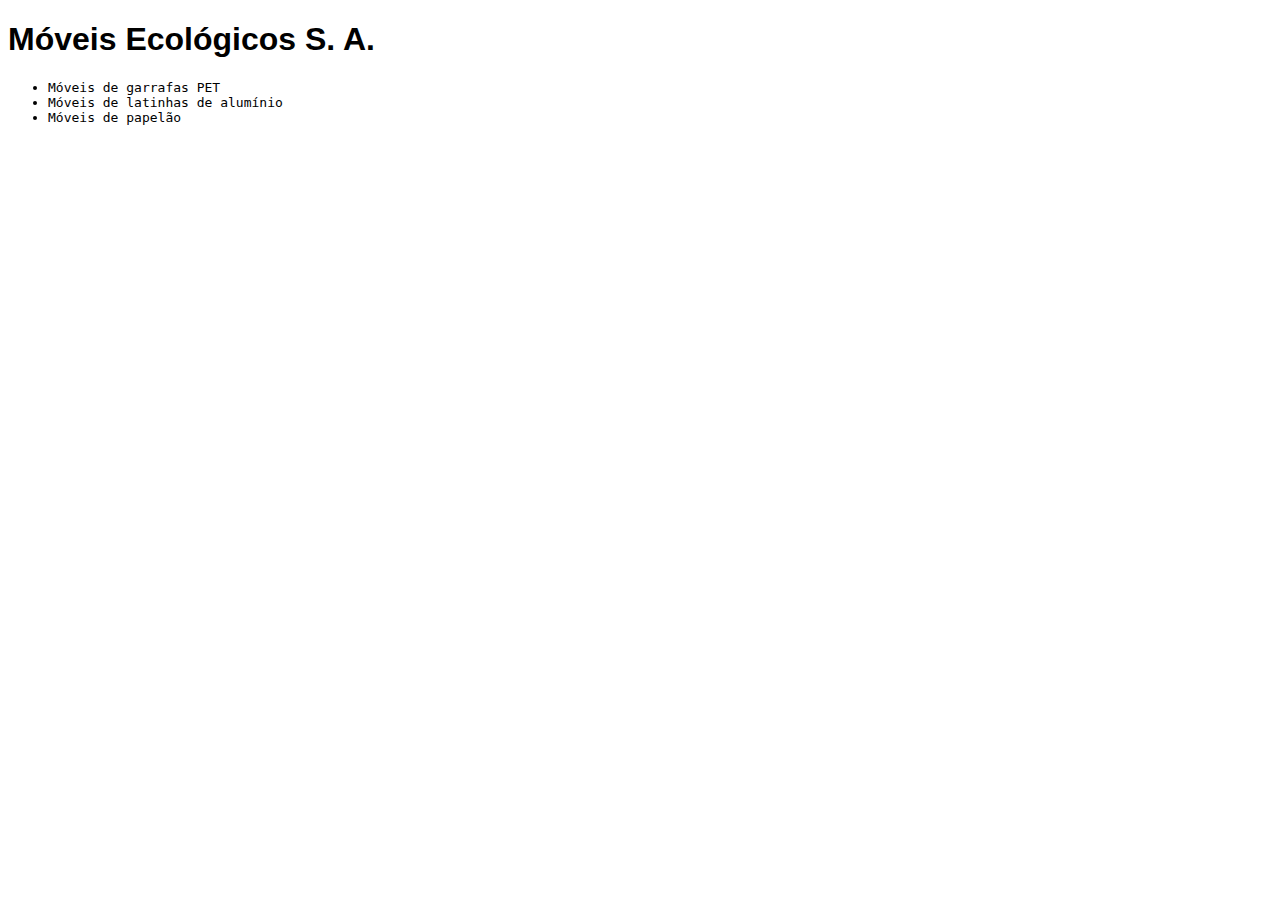
==== index.html @ 55dd56a7 "Commit inicial" ====
<!DOCTYPE html>
<html>
    <head>
        <meta charset="utf-8" />
        <meta name="description" content="Móveis ecológicos">  
        <meta name="keywords" content="moveis ecologicos">
        <link rel="stylesheet" href="estilos.css">
    </head>
    <body>
        <h1>Móveis Ecológicos S. A.</h1>
        <ul>
            <li>Móveis de garrafas PET</li>
            <li>Móveis de latinhas de alumínio</li>
            <li>Móveis de papelão</li>
        </ul>
    </boby>
</html>
---- estilos.css ----
h1 {
   font-family: sans-serif; 
}
li {
   font-family: monospace; 
}
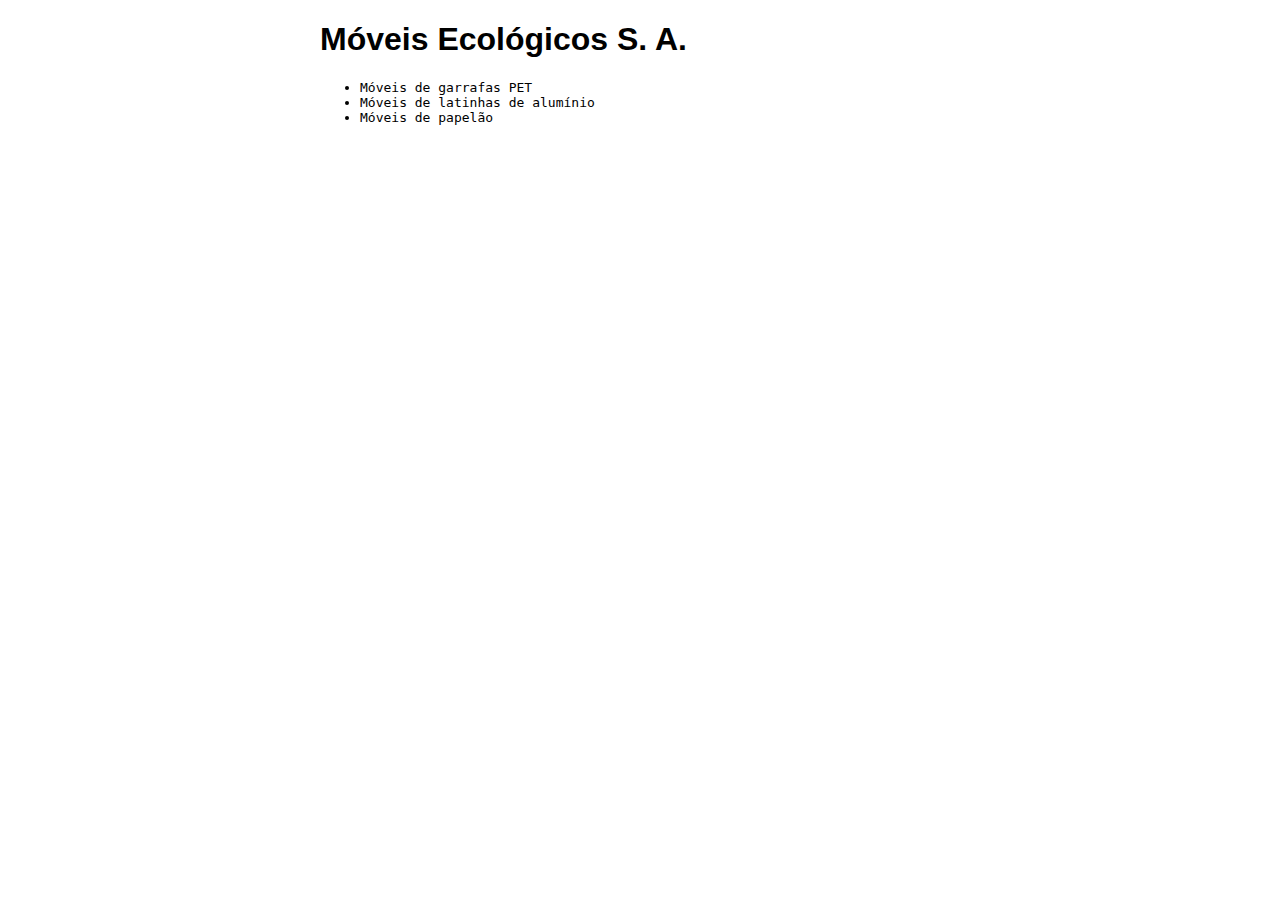
==== commit b92e868a: "Inserindo título e diminuindo tamanho da pagina" ====
--- a/index.html
+++ b/index.html
@@ -5,6 +5,7 @@
         <meta name="description" content="Móveis ecológicos">  
         <meta name="keywords" content="moveis ecologicos">
         <link rel="stylesheet" href="estilos.css">
+        <title>Móveis Ecológicos</title>
     </head>
     <body>
         <h1>Móveis Ecológicos S. A.</h1>
--- a/estilos.css
+++ b/estilos.css
@@ -1,3 +1,7 @@
+body {
+     width: 50%;
+     margin: auto;
+   }
 h1 {
    font-family: sans-serif; 
 }
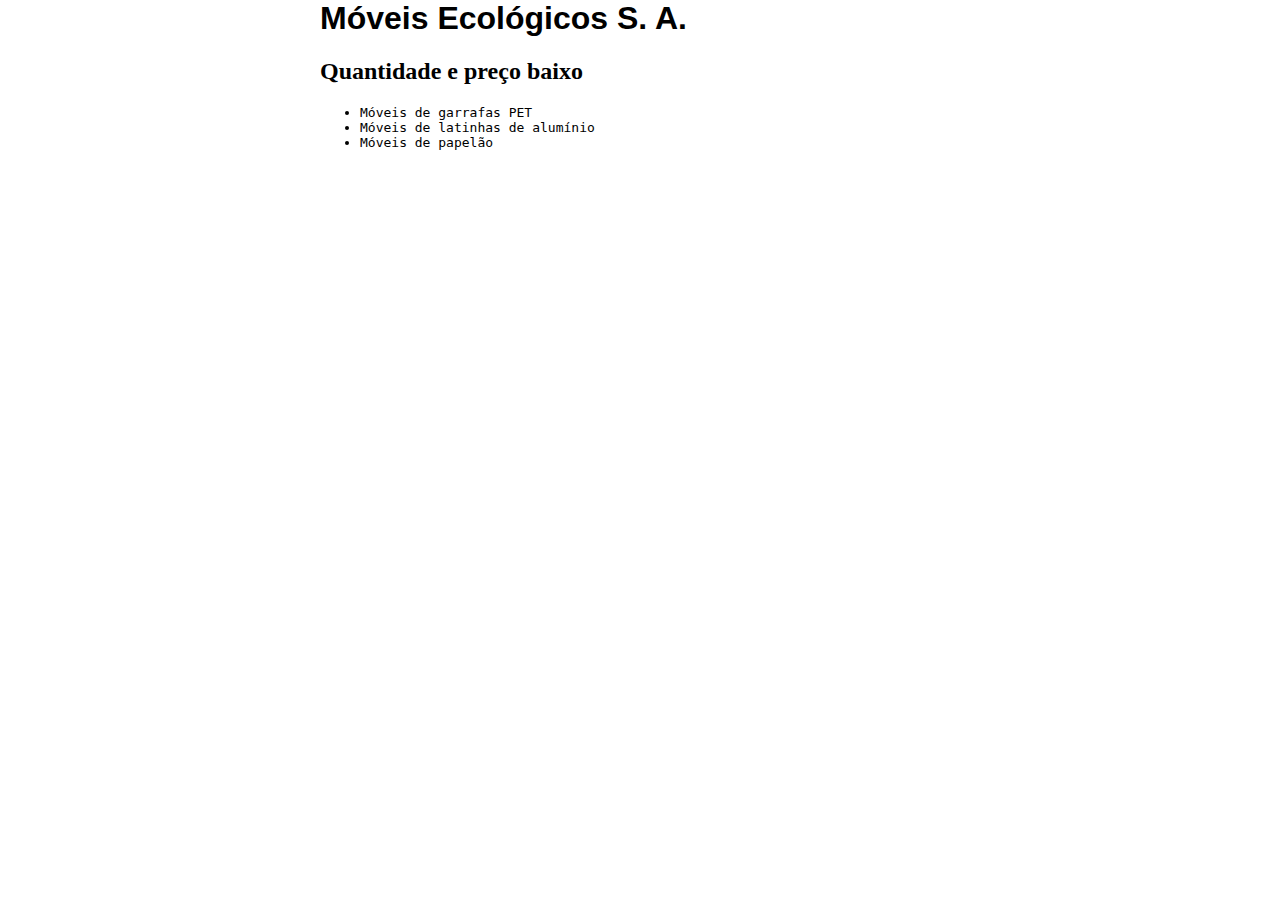
==== commit 998d5e3b: "Banner ao abrir a pagina" ====
--- a/index.html
+++ b/index.html
@@ -1,3 +1,4 @@
+<body onload="trocaBanner();">
 <!DOCTYPE html>
 <html>
     <head>
@@ -6,9 +7,11 @@
         <meta name="keywords" content="moveis ecologicos">
         <link rel="stylesheet" href="estilos.css">
         <title>Móveis Ecológicos</title>
+        <script src="principal.js"></script>
     </head>
     <body>
         <h1>Móveis Ecológicos S. A.</h1>
+        <h2 id="mensagem"></h2>
         <ul>
             <li>Móveis de garrafas PET</li>
             <li>Móveis de latinhas de alumínio</li>
